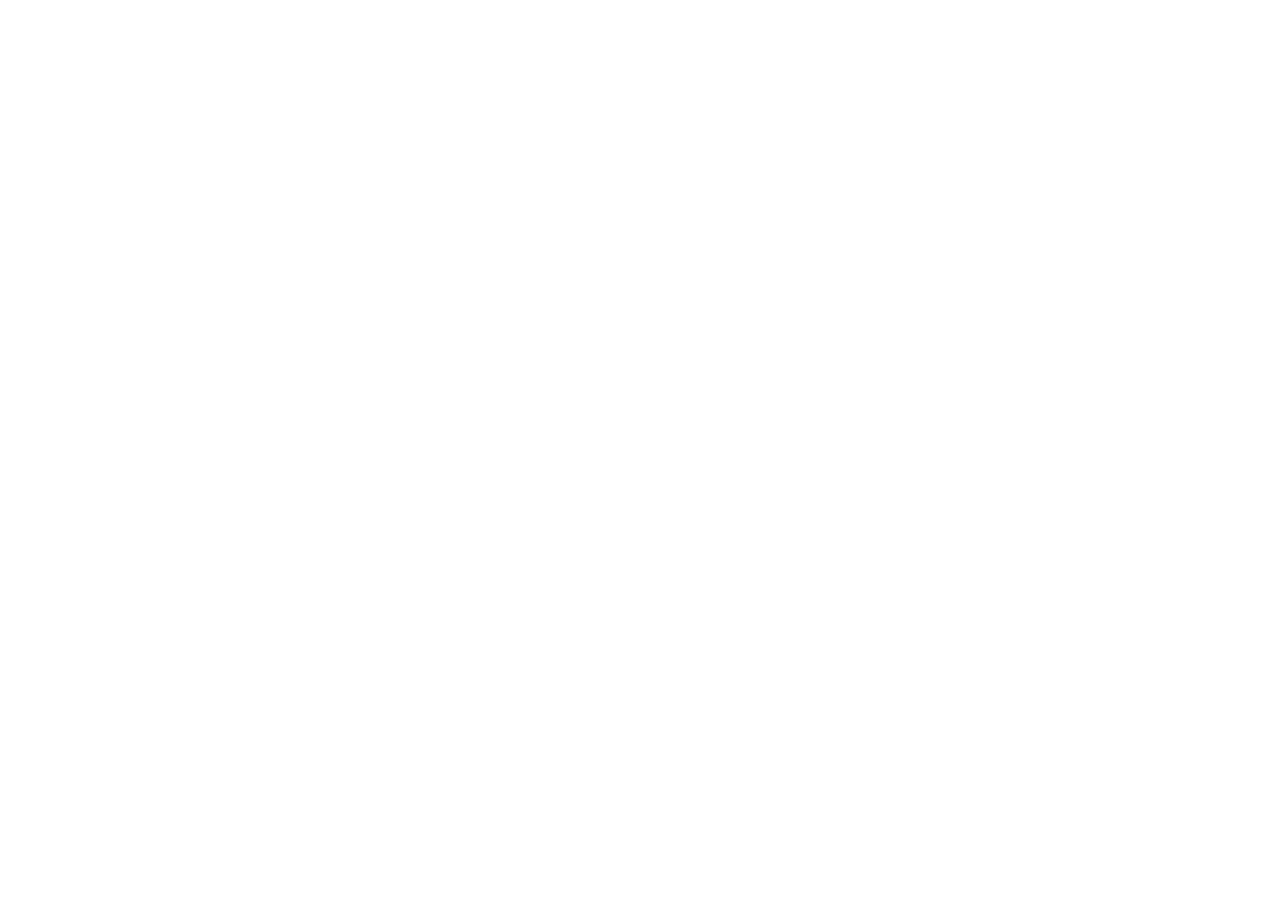
==== index.html @ e8888bc4 "dodan mdb file i napravljeni htmlovi" ====
<!DOCTYPE html>
<html lang="en">
<head>
  <meta charset="UTF-8">
  <meta name="viewport" content="width=device-width, initial-scale=1, shrink-to-fit=no">
  <meta http-equiv="x-ua-compatible" content="ie=edge">
  <title>Material Design for Bootstrap</title>
  <!-- MDB icon -->
  <link rel="icon" href="img/mdb-favicon.ico" type="image/x-icon">
  <!-- Font Awesome -->
  <link rel="stylesheet" href="https://use.fontawesome.com/releases/v5.11.2/css/all.css">
  <!-- Google Fonts Roboto -->
  <link rel="stylesheet" href="https://fonts.googleapis.com/css?family=Roboto:300,400,500,700&display=swap">
  <!-- Bootstrap core CSS -->
  <link rel="stylesheet" href="../mdb/css/bootstrap.min.css">
  <!-- Material Design Bootstrap -->
  <link rel="stylesheet" href="../mdb/css/mdb.min.css">
  <!-- Your custom styles (optional) -->
  <link rel="stylesheet" href="../mdb/css/style.css">
</head>
<body>



  <!-- jQuery -->
  <script type="text/javascript" src="../mdb/js/jquery.min.js"></script>
  <!-- Bootstrap tooltips -->
  <script type="text/javascript" src="../mdb/js/popper.min.js"></script>
  <!-- Bootstrap core JavaScript -->
  <script type="text/javascript" src="../mdb/js/bootstrap.min.js"></script>
  <!-- MDB core JavaScript -->
  <script type="text/javascript" src="../mdb/js/mdb.min.js"></script>
  <!-- Your custom scripts (optional) -->
  <script type="text/javascript"></script>

</body>
</html>
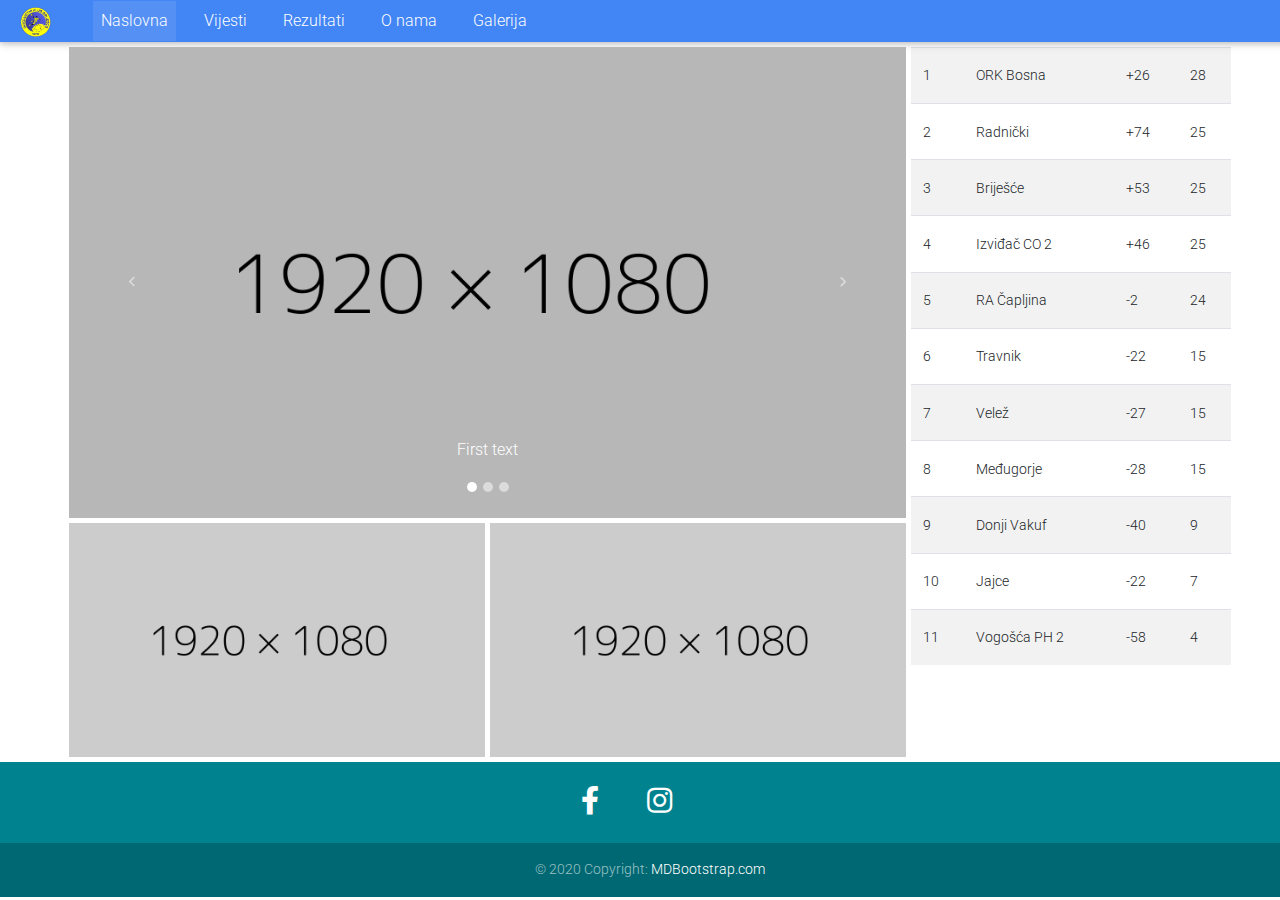
==== commit f52f0000: "urađen grid view naslovne stranice" ====
--- a/index.html
+++ b/index.html
@@ -4,7 +4,7 @@
   <meta charset="UTF-8">
   <meta name="viewport" content="width=device-width, initial-scale=1, shrink-to-fit=no">
   <meta http-equiv="x-ua-compatible" content="ie=edge">
-  <title>Material Design for Bootstrap</title>
+  <title>RK Briješće</title>
   <!-- MDB icon -->
   <link rel="icon" href="img/mdb-favicon.ico" type="image/x-icon">
   <!-- Font Awesome -->
@@ -12,24 +12,245 @@
   <!-- Google Fonts Roboto -->
   <link rel="stylesheet" href="https://fonts.googleapis.com/css?family=Roboto:300,400,500,700&display=swap">
   <!-- Bootstrap core CSS -->
-  <link rel="stylesheet" href="../mdb/css/bootstrap.min.css">
+  <link rel="stylesheet" href="/mdb/css/bootstrap.min.css">
   <!-- Material Design Bootstrap -->
-  <link rel="stylesheet" href="../mdb/css/mdb.min.css">
+  <link rel="stylesheet" href="/mdb/css/mdb.min.css">
   <!-- Your custom styles (optional) -->
-  <link rel="stylesheet" href="../mdb/css/style.css">
+  <link rel="stylesheet" href="css/main.css">
+
 </head>
 <body>
 
-
+  <div class="main-container">
+
+    <div class="header">
+      <nav class="navbar navbar-expand-lg navbar-dark primary-color">
+        <a class="navbar-brand" href="index.html">
+          <img src="img/logo.png" height="30" alt="mdb logo">
+        </a>
+        <a class="navbar-brand" href="index.html"></a>
+
+        <button class="navbar-toggler" type="button" data-toggle="collapse" data-target="#navbarNav"
+          aria-controls="navbarNav" aria-expanded="false" aria-label="Toggle navigation">
+          <span class="navbar-toggler-icon"></span>
+        </button>
+        <div class="collapse navbar-collapse" id="navbarNav">
+          <ul class="navbar-nav">
+            <li class="nav-item active">
+              <a class="nav-link" href="index.html">Naslovna <span class="sr-only">(current)</span></a>
+            </li>
+            <li class="nav-item">
+              <a class="nav-link" href="news.html">Vijesti</a>
+            </li>
+            <li class="nav-item">
+              <a class="nav-link" href="results.html">Rezultati</a>
+            </li>
+            <li class="nav-item">
+              <a class="nav-link" href="about.html">O nama</a>
+            </li>
+            <li class="nav-item">
+              <a class="nav-link" href="gallery.html">Galerija</a>
+            </li>
+          </ul>
+        </div>
+      </nav>
+    </div>
+    
+    <div class="main-carousel">
+      <!--Carousel Wrapper-->
+      <div id="carousel-example-2" class="carousel slide carousel-fade" data-ride="carousel">
+        <!--Indicators-->
+        <ol class="carousel-indicators">
+          <li data-target="#carousel-example-2" data-slide-to="0" class="active"></li>
+          <li data-target="#carousel-example-2" data-slide-to="1"></li>
+          <li data-target="#carousel-example-2" data-slide-to="2"></li>
+        </ol>
+        <!--/.Indicators-->
+        <!--Slides-->
+        <div class="carousel-inner" role="listbox">
+          <div class="carousel-item active">
+            <div class="view">
+              <img class="d-block w-100" src="img/hd1080.png"
+                alt="First slide">
+              <div class="mask rgba-black-slight"></div>
+            </div>
+            <div class="carousel-caption">
+              <p>First text</p>
+            </div>
+          </div>
+          <div class="carousel-item">
+            <!--Mask color-->
+            <div class="view">
+              <img class="d-block w-100" src="img/hd1080.png"
+                alt="Second slide">
+              <div class="mask rgba-black-slight"></div>
+            </div>
+            <div class="carousel-caption">
+              <p>Secondary text</p>
+            </div>
+          </div>
+          <div class="carousel-item">
+            <!--Mask color-->
+            <div class="view">
+              <img class="d-block w-100" src="img/hd1080.png"
+                alt="Third slide">
+              <div class="mask rgba-black-slight"></div>
+            </div>
+            <div class="carousel-caption">
+              <p>Third text</p>
+            </div>
+          </div>
+        </div>
+        <!--/.Slides-->
+        <!--Controls-->
+        <a class="carousel-control-prev" href="#carousel-example-2" role="button" data-slide="prev">
+          <span class="carousel-control-prev-icon" aria-hidden="true"></span>
+          <span class="sr-only">Previous</span>
+        </a>
+        <a class="carousel-control-next" href="#carousel-example-2" role="button" data-slide="next">
+          <span class="carousel-control-next-icon" aria-hidden="true"></span>
+          <span class="sr-only">Next</span>
+        </a>
+        <!--/.Controls-->
+      </div>
+      <!--/.Carousel Wrapper-->
+
+    </div>
+    
+    <div class="main-table">
+      <table class="table table-striped table-hover">
+        <tbody>
+          <tr>
+ 
+            <td>1</td>
+            <td>ORK Bosna</td>
+            <td>+26</td>
+            <td>28</td>
+          </tr>
+        
+          <tr>
+            <td>2</td>
+            <td>Radnički</td>
+            <td>+74</td>
+            <td>25</td>
+          </tr>
+          <tr>
+            <td>3</td>
+            <td>Briješće</td>
+            <td>+53</td>
+            <td>25</td>
+          </tr>
+          <tr>
+            <td>4</td>
+            <td>Izviđač CO 2</td>
+            <td>+46</td>
+            <td>25</td>
+          </tr>
+          <tr>
+            <td>5</td>
+            <td>RA Čapljina</td>
+            <td>-2</td>
+            <td>24</td>
+          </tr>
+          <tr>
+            <td>6</td>
+            <td>Travnik</td>
+            <td>-22</td>
+            <td>15</td>
+          </tr>
+          <tr>
+            <td>7</td>
+            <td>Velež</td>
+            <td>-27</td>
+            <td>15</td>
+          </tr>
+          <tr>
+            <td>8</td>
+            <td>Međugorje</td>
+            <td>-28</td>
+            <td>15</td>
+          </tr>
+          <tr>
+            <td>9</td>
+            <td>Donji Vakuf</td>
+            <td>-40</td>
+            <td>9</td>
+          </tr>
+          <tr>
+            <td>10</td>
+            <td>Jajce</td>
+            <td>-22</td>
+            <td>7</td>
+          </tr>
+          <tr>
+            <td>11</td>
+            <td>Vogošća PH 2</td>
+            <td>-58</td>
+            <td>4</td>
+          </tr>
+        </tbody>
+      </table>
+    </div>
+  
+    <div class="main-match-prev">
+      <img src="img/hd1080.png" class="main-match-card">
+    </div>
+  
+    <div class="main-match-next">
+      <img src="img/hd1080.png" class="main-match-card">
+    </div>
+
+    <div class="footer">
+      <!-- Footer -->
+      <footer class="page-footer font-small cyan darken-3">
+
+        <!-- Footer Elements -->
+        <div class="container">
+
+          <!-- Grid row-->
+          <div class="row">
+
+            <!-- Grid column -->
+            <div class="col-md-12 py-1">
+              <div class="mb-5 flex-center">
+                <!-- Facebook -->
+                <a class="fb-ic">
+                  <i class="fab fa-facebook-f fa-lg white-text mr-md-5 mr-3 fa-2x"> </i>
+                </a>
+                <!--Instagram-->
+                <a class="ins-ic">
+                  <i class="fab fa-instagram fa-lg white-text mr-md-5 mr-3 fa-2x"> </i>
+                </a>
+              </div>
+            </div>
+            <!-- Grid column -->
+
+          </div>
+          <!-- Grid row-->
+
+        </div>
+        <!-- Footer Elements -->
+
+        <!-- Copyright -->
+        <div class="footer-copyright text-center py-3">© 2020 Copyright:
+          <a href="https://mdbootstrap.com/"> MDBootstrap.com</a>
+        </div>
+        <!-- Copyright -->
+
+      </footer>
+      <!-- Footer -->
+    </div>
+  
+  </div>
 
   <!-- jQuery -->
-  <script type="text/javascript" src="../mdb/js/jquery.min.js"></script>
+  <script type="text/javascript" src="/mdb/js/jquery.min.js"></script>
   <!-- Bootstrap tooltips -->
-  <script type="text/javascript" src="../mdb/js/popper.min.js"></script>
+  <script type="text/javascript" src="/mdb/js/popper.min.js"></script>
   <!-- Bootstrap core JavaScript -->
-  <script type="text/javascript" src="../mdb/js/bootstrap.min.js"></script>
+  <script type="text/javascript" src="/mdb/js/bootstrap.min.js"></script>
   <!-- MDB core JavaScript -->
-  <script type="text/javascript" src="../mdb/js/mdb.min.js"></script>
+  <script type="text/javascript" src="/mdb/js/mdb.min.js"></script>
   <!-- Your custom scripts (optional) -->
   <script type="text/javascript"></script>
 
--- a/css/main.css
+++ b/css/main.css
@@ -0,0 +1,202 @@
+.main-container {
+  height: 100vh;
+  width: 100vw;
+  display: -ms-grid;
+  display: grid;
+  grid-gap: 5px;
+  -ms-grid-columns: 5% 32.5% 32.5% 25% 5%;
+      grid-template-columns: 5% 32.5% 32.5% 25% 5%;
+  -ms-grid-rows: min-content min-content min-content min-content;
+      grid-template-rows: -webkit-min-content -webkit-min-content -webkit-min-content -webkit-min-content;
+      grid-template-rows: min-content min-content min-content min-content;
+}
+
+.header {
+  -ms-grid-column: 1;
+  -ms-grid-column-span: 5;
+  grid-column: 1/6;
+  -ms-grid-row: 1;
+  -ms-grid-row-span: 1;
+  grid-row: 1/2;
+}
+
+.navbar {
+  padding: 0 20px;
+}
+
+.nav-item {
+  margin: 0 10px;
+}
+
+.main-carousel {
+  -ms-grid-column: 2;
+  -ms-grid-column-span: 2;
+  grid-column: 2/4;
+  -ms-grid-row: 2;
+  -ms-grid-row-span: 1;
+  grid-row: 2/3;
+}
+
+.main-table {
+  -ms-grid-column: 4;
+  -ms-grid-column-span: 1;
+  grid-column: 4/5;
+  -ms-grid-row: 2;
+  -ms-grid-row-span: 2;
+  grid-row: 2/4;
+}
+
+.main-match-prev {
+  -ms-grid-column: 2;
+  -ms-grid-column-span: 1;
+  grid-column: 2/3;
+  -ms-grid-row: 3;
+  -ms-grid-row-span: 1;
+  grid-row: 3/4;
+}
+
+.main-match-next {
+  -ms-grid-column: 3;
+  -ms-grid-column-span: 1;
+  grid-column: 3/4;
+  -ms-grid-row: 3;
+  -ms-grid-row-span: 1;
+  grid-row: 3/4;
+}
+
+.main-match-card {
+  width: 100%;
+  height: 100%;
+}
+
+.footer {
+  -ms-grid-column: 1;
+  -ms-grid-column-span: 5;
+  grid-column: 1/6;
+  -ms-grid-row: 4;
+  -ms-grid-row-span: 1;
+  grid-row: 4/5;
+}
+
+/* MEDIA QUERY - START */
+@media only screen and (max-width: 1000px) {
+  .main-container {
+    -ms-grid-columns: 5% 45% 45% 5%;
+        grid-template-columns: 5% 45% 45% 5%;
+    -ms-grid-rows: min-content min-content min-content auto auto min-content;
+        grid-template-rows: -webkit-min-content -webkit-min-content -webkit-min-content auto auto -webkit-min-content;
+        grid-template-rows: min-content min-content min-content auto auto min-content;
+  }
+  .header {
+    -ms-grid-column: 1;
+    -ms-grid-column-span: 4;
+    grid-column: 1/5;
+    -ms-grid-row: 1;
+    -ms-grid-row-span: 1;
+    grid-row: 1/2;
+  }
+  .main-carousel {
+    -ms-grid-column: 2;
+    -ms-grid-column-span: 2;
+    grid-column: 2/4;
+    -ms-grid-row: 2;
+    -ms-grid-row-span: 1;
+    grid-row: 2/3;
+  }
+  .main-table {
+    -ms-grid-column: 2;
+    -ms-grid-column-span: 2;
+    grid-column: 2/4;
+    -ms-grid-row: 4;
+    -ms-grid-row-span: 1;
+    grid-row: 4/5;
+  }
+  .main-match-next {
+    -ms-grid-column: 2;
+    -ms-grid-column-span: 1;
+    grid-column: 2/3;
+    -ms-grid-row: 3;
+    -ms-grid-row-span: 1;
+    grid-row: 3/4;
+  }
+  .main-match-prev {
+    -ms-grid-column: 3;
+    -ms-grid-column-span: 1;
+    grid-column: 3/4;
+    -ms-grid-row: 3;
+    -ms-grid-row-span: 1;
+    grid-row: 3/4;
+  }
+  .footer {
+    -ms-grid-column: 1;
+    -ms-grid-column-span: 4;
+    grid-column: 1/5;
+    -ms-grid-row: 6;
+    -ms-grid-row-span: 1;
+    grid-row: 6/7;
+  }
+}
+
+@media only screen and (max-width: 600px) {
+  .main-container {
+    -ms-grid-columns: 5% 90% 5%;
+        grid-template-columns: 5% 90% 5%;
+    -ms-grid-rows: min-content min-content min-content auto auto min-content;
+        grid-template-rows: -webkit-min-content -webkit-min-content -webkit-min-content auto auto -webkit-min-content;
+        grid-template-rows: min-content min-content min-content auto auto min-content;
+  }
+  .header {
+    -ms-grid-column: 1;
+    -ms-grid-column-span: 3;
+    grid-column: 1/4;
+    -ms-grid-row: 1;
+    -ms-grid-row-span: 1;
+    grid-row: 1/2;
+  }
+  .main-carousel {
+    -ms-grid-column: 2;
+    -ms-grid-column-span: 1;
+    grid-column: 2/3;
+    -ms-grid-row: 2;
+    -ms-grid-row-span: 1;
+    grid-row: 2/3;
+  }
+  .main-match-next {
+    -ms-grid-column: 2;
+    -ms-grid-column-span: 1;
+    grid-column: 2/3;
+    -ms-grid-row: 3;
+    -ms-grid-row-span: 1;
+    grid-row: 3/4;
+  }
+  .main-match-prev {
+    -ms-grid-column: 2;
+    -ms-grid-column-span: 1;
+    grid-column: 2/3;
+    -ms-grid-row: 4;
+    -ms-grid-row-span: 1;
+    grid-row: 4/5;
+  }
+  .main-table {
+    -ms-grid-column: 2;
+    -ms-grid-column-span: 1;
+    grid-column: 2/3;
+    -ms-grid-row: 5;
+    -ms-grid-row-span: 1;
+    grid-row: 5/6;
+  }
+  .footer {
+    -ms-grid-column: 1;
+    -ms-grid-column-span: 3;
+    grid-column: 1/4;
+    -ms-grid-row: 6;
+    -ms-grid-row-span: 1;
+    grid-row: 6/7;
+  }
+  .nav-item {
+    text-align: center;
+  }
+}
+
+/* MEDIA QUERY - END */
+/*# sourceMappingURL=main.css.map */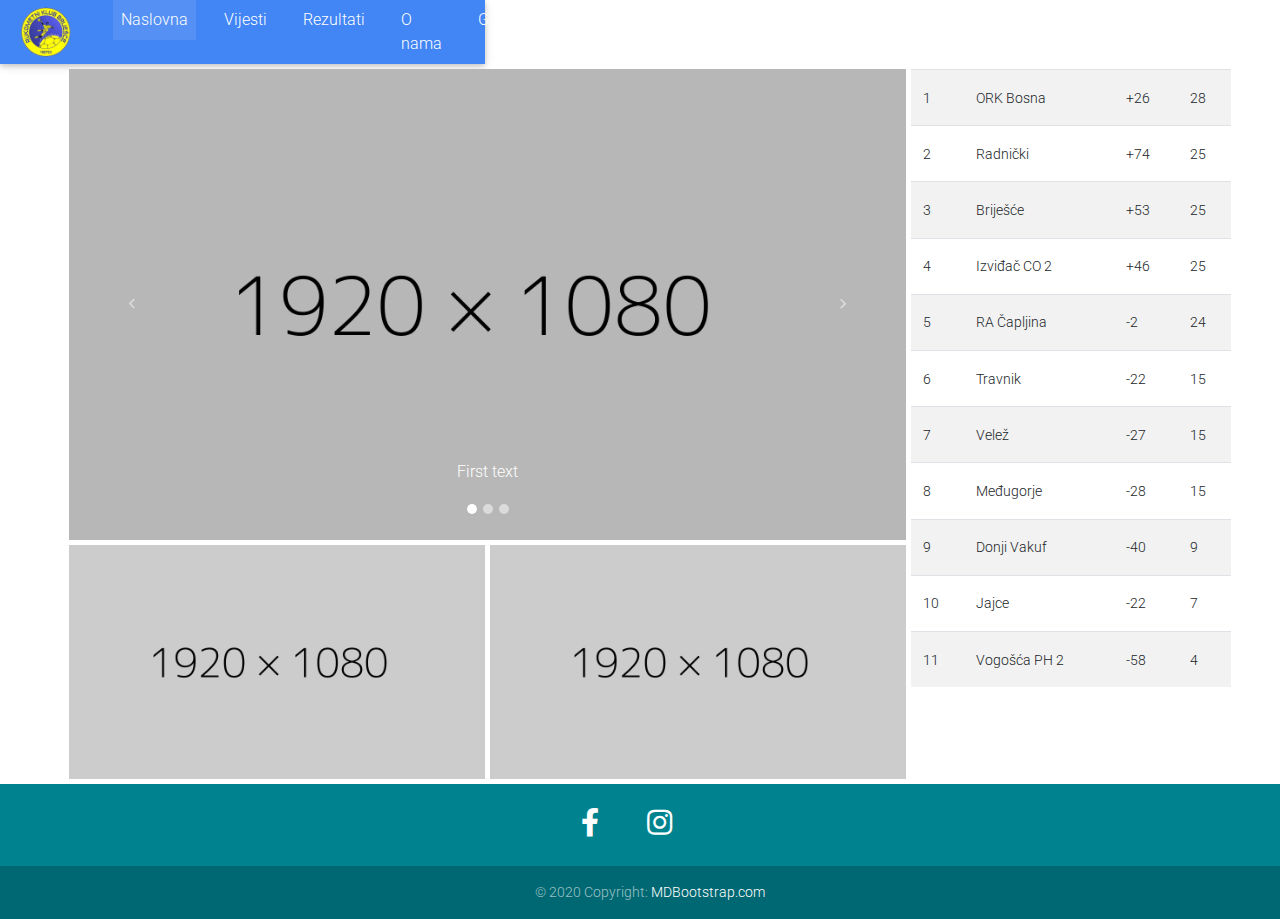
==== commit 96d4a937: "sklonut "/" sa indexa" ====
--- a/index.html
+++ b/index.html
@@ -12,9 +12,9 @@
   <!-- Google Fonts Roboto -->
   <link rel="stylesheet" href="https://fonts.googleapis.com/css?family=Roboto:300,400,500,700&display=swap">
   <!-- Bootstrap core CSS -->
-  <link rel="stylesheet" href="/mdb/css/bootstrap.min.css">
+  <link rel="stylesheet" href="mdb/css/bootstrap.min.css">
   <!-- Material Design Bootstrap -->
-  <link rel="stylesheet" href="/mdb/css/mdb.min.css">
+  <link rel="stylesheet" href="mdb/css/mdb.min.css">
   <!-- Your custom styles (optional) -->
   <link rel="stylesheet" href="css/main.css">
 
@@ -26,7 +26,7 @@
     <div class="header">
       <nav class="navbar navbar-expand-lg navbar-dark primary-color">
         <a class="navbar-brand" href="index.html">
-          <img src="img/logo.png" height="30" alt="mdb logo">
+          <img src="img/logo.png" height="50" alt="mdb logo">
         </a>
         <a class="navbar-brand" href="index.html"></a>
 
--- a/css/main.css
+++ b/css/main.css
@@ -13,8 +13,8 @@
 
 .header {
   -ms-grid-column: 1;
-  -ms-grid-column-span: 5;
-  grid-column: 1/6;
+  -ms-grid-column-span: 2;
+  grid-column: 1/3;
   -ms-grid-row: 1;
   -ms-grid-row-span: 1;
   grid-row: 1/2;
@@ -25,7 +25,7 @@
 }
 
 .nav-item {
-  margin: 0 10px;
+  margin: 0px 10px;
 }
 
 .main-carousel {
@@ -135,6 +135,9 @@
     -ms-grid-row-span: 1;
     grid-row: 6/7;
   }
+  .nav-item {
+    text-align: center;
+  }
 }
 
 @media only screen and (max-width: 600px) {
@@ -193,9 +196,6 @@
     -ms-grid-row-span: 1;
     grid-row: 6/7;
   }
-  .nav-item {
-    text-align: center;
-  }
 }
 
 /* MEDIA QUERY - END */
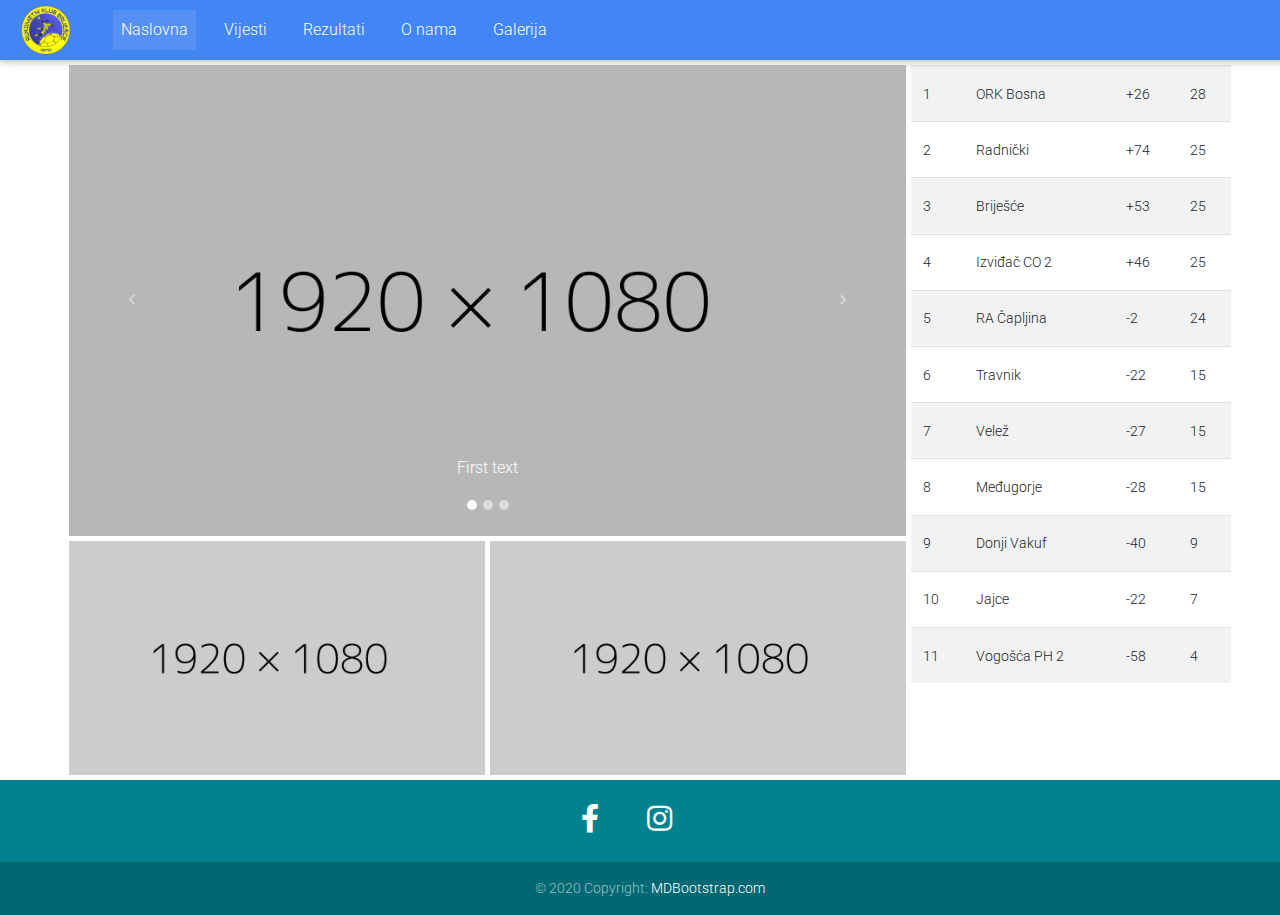
==== commit 72ed6236: "grid na news.html" ====
--- a/index.html
+++ b/index.html
@@ -23,7 +23,7 @@
 
   <div class="main-container">
 
-    <div class="header">
+    <div class="main-header">
       <nav class="navbar navbar-expand-lg navbar-dark primary-color">
         <a class="navbar-brand" href="index.html">
           <img src="img/logo.png" height="50" alt="mdb logo">
@@ -200,7 +200,7 @@
       <img src="img/hd1080.png" class="main-match-card">
     </div>
 
-    <div class="footer">
+    <div class="main-footer">
       <!-- Footer -->
       <footer class="page-footer font-small cyan darken-3">
 
@@ -244,13 +244,13 @@
   </div>
 
   <!-- jQuery -->
-  <script type="text/javascript" src="/mdb/js/jquery.min.js"></script>
+  <script type="text/javascript" src="mdb/js/jquery.min.js"></script>
   <!-- Bootstrap tooltips -->
-  <script type="text/javascript" src="/mdb/js/popper.min.js"></script>
+  <script type="text/javascript" src="mdb/js/popper.min.js"></script>
   <!-- Bootstrap core JavaScript -->
-  <script type="text/javascript" src="/mdb/js/bootstrap.min.js"></script>
+  <script type="text/javascript" src="mdb/js/bootstrap.min.js"></script>
   <!-- MDB core JavaScript -->
-  <script type="text/javascript" src="/mdb/js/mdb.min.js"></script>
+  <script type="text/javascript" src="mdb/js/mdb.min.js"></script>
   <!-- Your custom scripts (optional) -->
   <script type="text/javascript"></script>
 
--- a/css/main.css
+++ b/css/main.css
@@ -1,22 +1,35 @@
+.news-container {
+  width: 100vw;
+  height: 100vh;
+  display: grid;
+  grid-template-columns: 15% 70% 15%;
+  grid-gap: 10px;
+}
+
+.news-header {
+  grid-column: 1/4;
+}
+
+.news-mid {
+  grid-column: 2/3;
+}
+
+.card {
+  margin: 10px;
+}
+
 .main-container {
   height: 100vh;
   width: 100vw;
-  display: -ms-grid;
   display: grid;
   grid-gap: 5px;
-  -ms-grid-columns: 5% 32.5% 32.5% 25% 5%;
-      grid-template-columns: 5% 32.5% 32.5% 25% 5%;
-  -ms-grid-rows: min-content min-content min-content min-content;
-      grid-template-rows: -webkit-min-content -webkit-min-content -webkit-min-content -webkit-min-content;
-      grid-template-rows: min-content min-content min-content min-content;
+  grid-template-columns: 5% 32.5% 32.5% 25% 5%;
+  grid-template-rows: -webkit-min-content -webkit-min-content -webkit-min-content -webkit-min-content;
+  grid-template-rows: min-content min-content min-content min-content;
 }
 
-.header {
-  -ms-grid-column: 1;
-  -ms-grid-column-span: 2;
-  grid-column: 1/3;
-  -ms-grid-row: 1;
-  -ms-grid-row-span: 1;
+.main-header {
+  grid-column: 1/6;
   grid-row: 1/2;
 }
 
@@ -29,38 +42,22 @@
 }
 
 .main-carousel {
-  -ms-grid-column: 2;
-  -ms-grid-column-span: 2;
   grid-column: 2/4;
-  -ms-grid-row: 2;
-  -ms-grid-row-span: 1;
   grid-row: 2/3;
 }
 
 .main-table {
-  -ms-grid-column: 4;
-  -ms-grid-column-span: 1;
   grid-column: 4/5;
-  -ms-grid-row: 2;
-  -ms-grid-row-span: 2;
   grid-row: 2/4;
 }
 
 .main-match-prev {
-  -ms-grid-column: 2;
-  -ms-grid-column-span: 1;
   grid-column: 2/3;
-  -ms-grid-row: 3;
-  -ms-grid-row-span: 1;
   grid-row: 3/4;
 }
 
 .main-match-next {
-  -ms-grid-column: 3;
-  -ms-grid-column-span: 1;
   grid-column: 3/4;
-  -ms-grid-row: 3;
-  -ms-grid-row-span: 1;
   grid-row: 3/4;
 }
 
@@ -69,134 +66,51 @@
   height: 100%;
 }
 
-.footer {
-  -ms-grid-column: 1;
-  -ms-grid-column-span: 5;
+.main-footer {
   grid-column: 1/6;
-  -ms-grid-row: 4;
-  -ms-grid-row-span: 1;
   grid-row: 4/5;
 }
 
 /* MEDIA QUERY - START */
 @media only screen and (max-width: 1000px) {
   .main-container {
-    -ms-grid-columns: 5% 45% 45% 5%;
-        grid-template-columns: 5% 45% 45% 5%;
-    -ms-grid-rows: min-content min-content min-content auto auto min-content;
-        grid-template-rows: -webkit-min-content -webkit-min-content -webkit-min-content auto auto -webkit-min-content;
-        grid-template-rows: min-content min-content min-content auto auto min-content;
+    grid-template-columns: 5% 45% 45% 5%;
+    grid-template-rows: -webkit-min-content -webkit-min-content -webkit-min-content auto auto -webkit-min-content;
+    grid-template-rows: min-content min-content min-content auto auto min-content;
   }
-  .header {
-    -ms-grid-column: 1;
-    -ms-grid-column-span: 4;
+
+  .main-header {
     grid-column: 1/5;
-    -ms-grid-row: 1;
-    -ms-grid-row-span: 1;
     grid-row: 1/2;
   }
+
   .main-carousel {
-    -ms-grid-column: 2;
-    -ms-grid-column-span: 2;
     grid-column: 2/4;
-    -ms-grid-row: 2;
-    -ms-grid-row-span: 1;
     grid-row: 2/3;
   }
+
   .main-table {
-    -ms-grid-column: 2;
-    -ms-grid-column-span: 2;
     grid-column: 2/4;
-    -ms-grid-row: 4;
-    -ms-grid-row-span: 1;
     grid-row: 4/5;
   }
+
   .main-match-next {
-    -ms-grid-column: 2;
-    -ms-grid-column-span: 1;
     grid-column: 2/3;
-    -ms-grid-row: 3;
-    -ms-grid-row-span: 1;
     grid-row: 3/4;
   }
+
   .main-match-prev {
-    -ms-grid-column: 3;
-    -ms-grid-column-span: 1;
     grid-column: 3/4;
-    -ms-grid-row: 3;
-    -ms-grid-row-span: 1;
     grid-row: 3/4;
   }
-  .footer {
-    -ms-grid-column: 1;
-    -ms-grid-column-span: 4;
+
+  .main-footer {
     grid-column: 1/5;
-    -ms-grid-row: 6;
-    -ms-grid-row-span: 1;
     grid-row: 6/7;
   }
+
   .nav-item {
     text-align: center;
   }
 }
-
-@media only screen and (max-width: 600px) {
-  .main-container {
-    -ms-grid-columns: 5% 90% 5%;
-        grid-template-columns: 5% 90% 5%;
-    -ms-grid-rows: min-content min-content min-content auto auto min-content;
-        grid-template-rows: -webkit-min-content -webkit-min-content -webkit-min-content auto auto -webkit-min-content;
-        grid-template-rows: min-content min-content min-content auto auto min-content;
-  }
-  .header {
-    -ms-grid-column: 1;
-    -ms-grid-column-span: 3;
-    grid-column: 1/4;
-    -ms-grid-row: 1;
-    -ms-grid-row-span: 1;
-    grid-row: 1/2;
-  }
-  .main-carousel {
-    -ms-grid-column: 2;
-    -ms-grid-column-span: 1;
-    grid-column: 2/3;
-    -ms-grid-row: 2;
-    -ms-grid-row-span: 1;
-    grid-row: 2/3;
-  }
-  .main-match-next {
-    -ms-grid-column: 2;
-    -ms-grid-column-span: 1;
-    grid-column: 2/3;
-    -ms-grid-row: 3;
-    -ms-grid-row-span: 1;
-    grid-row: 3/4;
-  }
-  .main-match-prev {
-    -ms-grid-column: 2;
-    -ms-grid-column-span: 1;
-    grid-column: 2/3;
-    -ms-grid-row: 4;
-    -ms-grid-row-span: 1;
-    grid-row: 4/5;
-  }
-  .main-table {
-    -ms-grid-column: 2;
-    -ms-grid-column-span: 1;
-    grid-column: 2/3;
-    -ms-grid-row: 5;
-    -ms-grid-row-span: 1;
-    grid-row: 5/6;
-  }
-  .footer {
-    -ms-grid-column: 1;
-    -ms-grid-column-span: 3;
-    grid-column: 1/4;
-    -ms-grid-row: 6;
-    -ms-grid-row-span: 1;
-    grid-row: 6/7;
-  }
-}
-
-/* MEDIA QUERY - END */
-/*# sourceMappingURL=main.css.map */+/* MEDIA QUERY - END */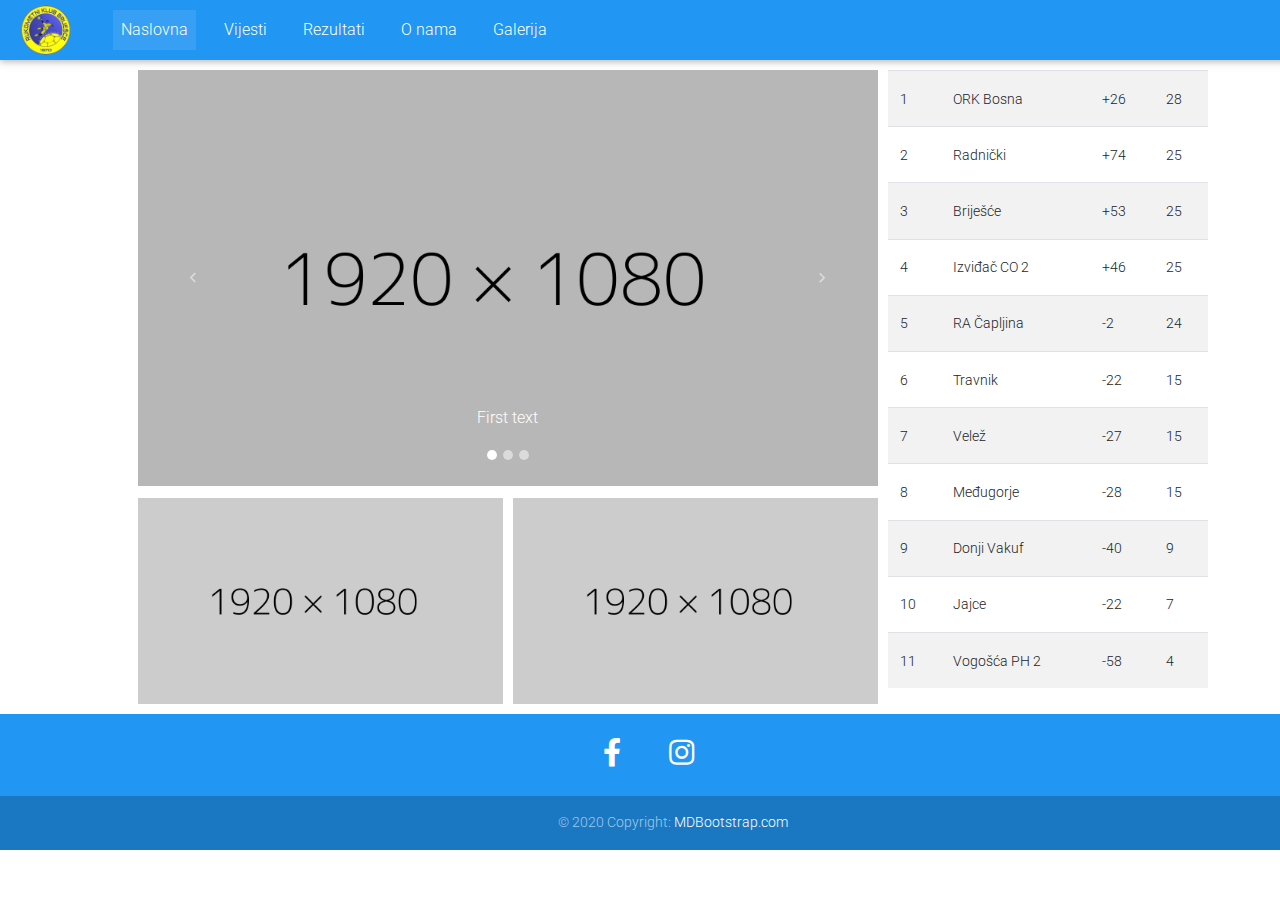
==== commit 120a4b6e: "zapocet articleslider.html i fixane boje na headerima i footerima" ====
--- a/index.html
+++ b/index.html
@@ -24,7 +24,7 @@
   <div class="main-container">
 
     <div class="main-header">
-      <nav class="navbar navbar-expand-lg navbar-dark primary-color">
+      <nav class="navbar navbar-expand-lg navbar-dark blue">
         <a class="navbar-brand" href="index.html">
           <img src="img/logo.png" height="50" alt="mdb logo">
         </a>
@@ -202,7 +202,7 @@
 
     <div class="main-footer">
       <!-- Footer -->
-      <footer class="page-footer font-small cyan darken-3">
+      <footer class="page-footer font-small blue">
 
         <!-- Footer Elements -->
         <div class="container">
--- a/css/main.css
+++ b/css/main.css
@@ -1,8 +1,7 @@
 .news-container {
   width: 100vw;
-  height: 100vh;
   display: grid;
-  grid-template-columns: 15% 70% 15%;
+  grid-template-columns: 20% 60% 20%;
   grid-gap: 10px;
 }
 
@@ -18,12 +17,74 @@
   margin: 10px;
 }
 
-.main-container {
-  height: 100vh;
+.paginationdiv {
+  grid-column: 2/3;
+}
+
+.card-img {
+  height: 100%;
+  object-fit: cover;
+}
+
+.news-footer {
+  grid-column: 1/4;
+}
+
+/* MEDIA QUERY - START */
+@media only screen and (max-width: 1200px) {
+  .news-container {
+    grid-template-columns: 10% 80% 10%;
+  }
+}
+@media only screen and (max-width: 800px) {
+  .news-container {
+    grid-template-columns: 5% 90% 5%;
+  }
+}
+/* MEDIA QUERY - END */
+.article-slider-container {
   width: 100vw;
   display: grid;
-  grid-gap: 5px;
-  grid-template-columns: 5% 32.5% 32.5% 25% 5%;
+  grid-gap: 15px;
+  grid-template-columns: 10% 55% 25% 10%;
+}
+
+.article-slider-header {
+  grid-column: 1/5;
+}
+
+.article-slider-title {
+  margin-top: 5%;
+  grid-column: 2/3;
+  font-size: 2.5em;
+}
+
+.article-slider-carousel {
+  grid-column: 2/3;
+}
+
+.article-slider-text {
+  grid-column: 2/3;
+}
+
+.article-slider-footer {
+  grid-column: 1/5;
+}
+
+@media only screen and (max-width: 800px) {
+  .article-slider-container {
+    grid-template-columns: 5% 90% 5%;
+  }
+
+  .article-slider-title {
+    font-size: 2em;
+  }
+}
+.main-container {
+  width: 100vw;
+  display: grid;
+  grid-gap: 10px;
+  grid-template-columns: 10% 28.5% 28.5% 25% 10%;
   grid-template-rows: -webkit-min-content -webkit-min-content -webkit-min-content -webkit-min-content;
   grid-template-rows: min-content min-content min-content min-content;
 }
@@ -72,7 +133,7 @@
 }
 
 /* MEDIA QUERY - START */
-@media only screen and (max-width: 1000px) {
+@media only screen and (max-width: 1100px) {
   .main-container {
     grid-template-columns: 5% 45% 45% 5%;
     grid-template-rows: -webkit-min-content -webkit-min-content -webkit-min-content auto auto -webkit-min-content;
